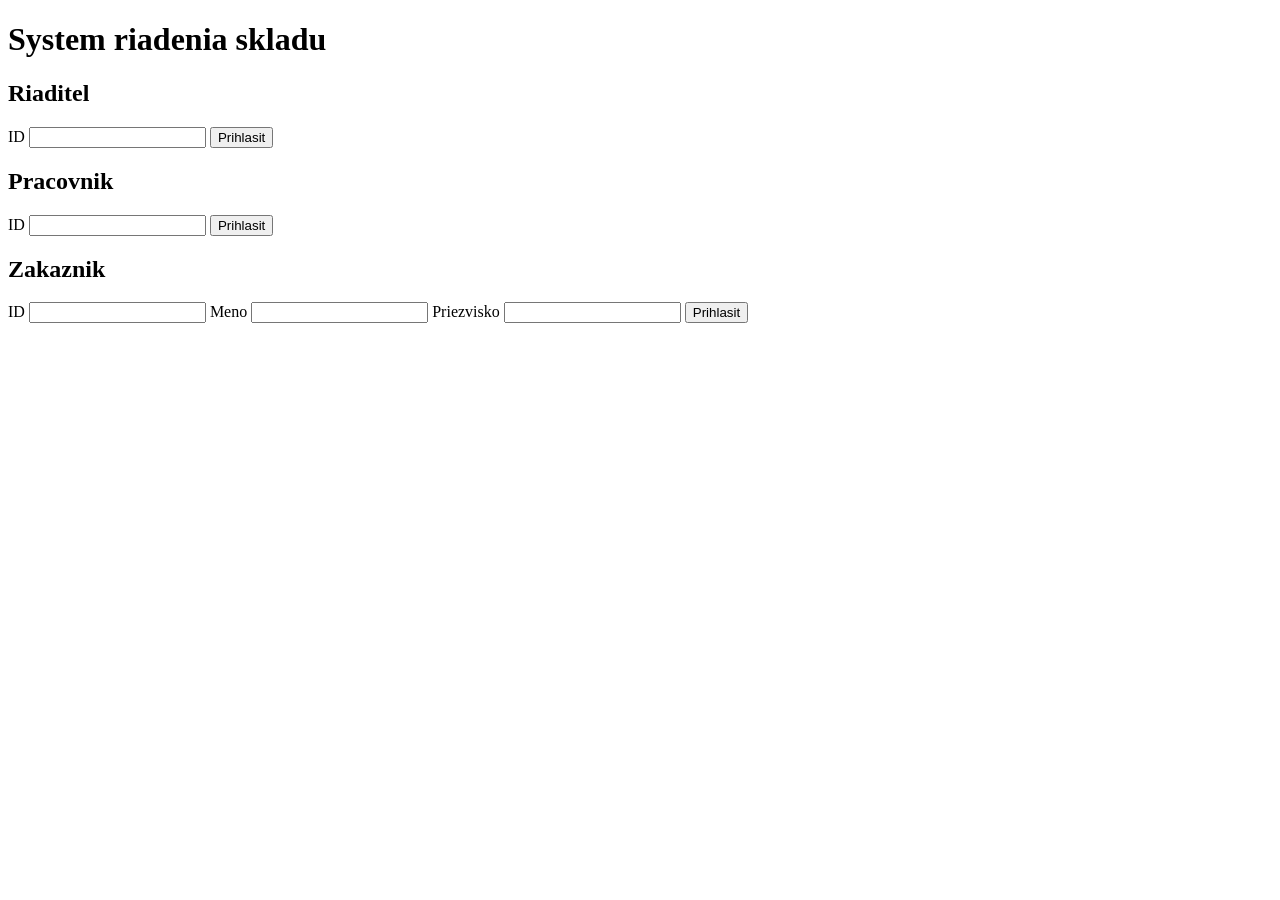
==== src/main/resources/templates/index.html @ bef43a16 "feat: add Thymeleaf UI with session login and role interceptors - add login and logout for director," ====
<!DOCTYPE html>
<html lang="sk" xmlns:th="http://www.thymeleaf.org">
<head>
    <meta charset="UTF-8">
    <title>Sklad - prihlasenie</title>
    <link rel="stylesheet" th:href="@{/style.css}">
</head>
<body>
<header>
    <h1>System riadenia skladu</h1>
</header>
<main>
    <p class="chyba" th:if="${chyba}" th:text="${chyba}"></p>
    <div class="karty">
        <section class="karta">
            <h2>Riaditel</h2>
            <form method="post" th:action="@{/prihlasenie/riaditel}">
                <label>ID <input type="text" name="id" required></label>
                <button type="submit">Prihlasit</button>
            </form>
        </section>
        <section class="karta">
            <h2>Pracovnik</h2>
            <form method="post" th:action="@{/prihlasenie/pracovnik}">
                <label>ID <input type="text" name="id" required></label>
                <button type="submit">Prihlasit</button>
            </form>
        </section>
        <section class="karta">
            <h2>Zakaznik</h2>
            <form method="post" th:action="@{/prihlasenie/zakaznik}">
                <label>ID <input type="text" name="id" required></label>
                <label>Meno <input type="text" name="meno" required></label>
                <label>Priezvisko <input type="text" name="priezvisko" required></label>
                <button type="submit">Prihlasit</button>
            </form>
        </section>
    </div>
</main>
</body>
</html>
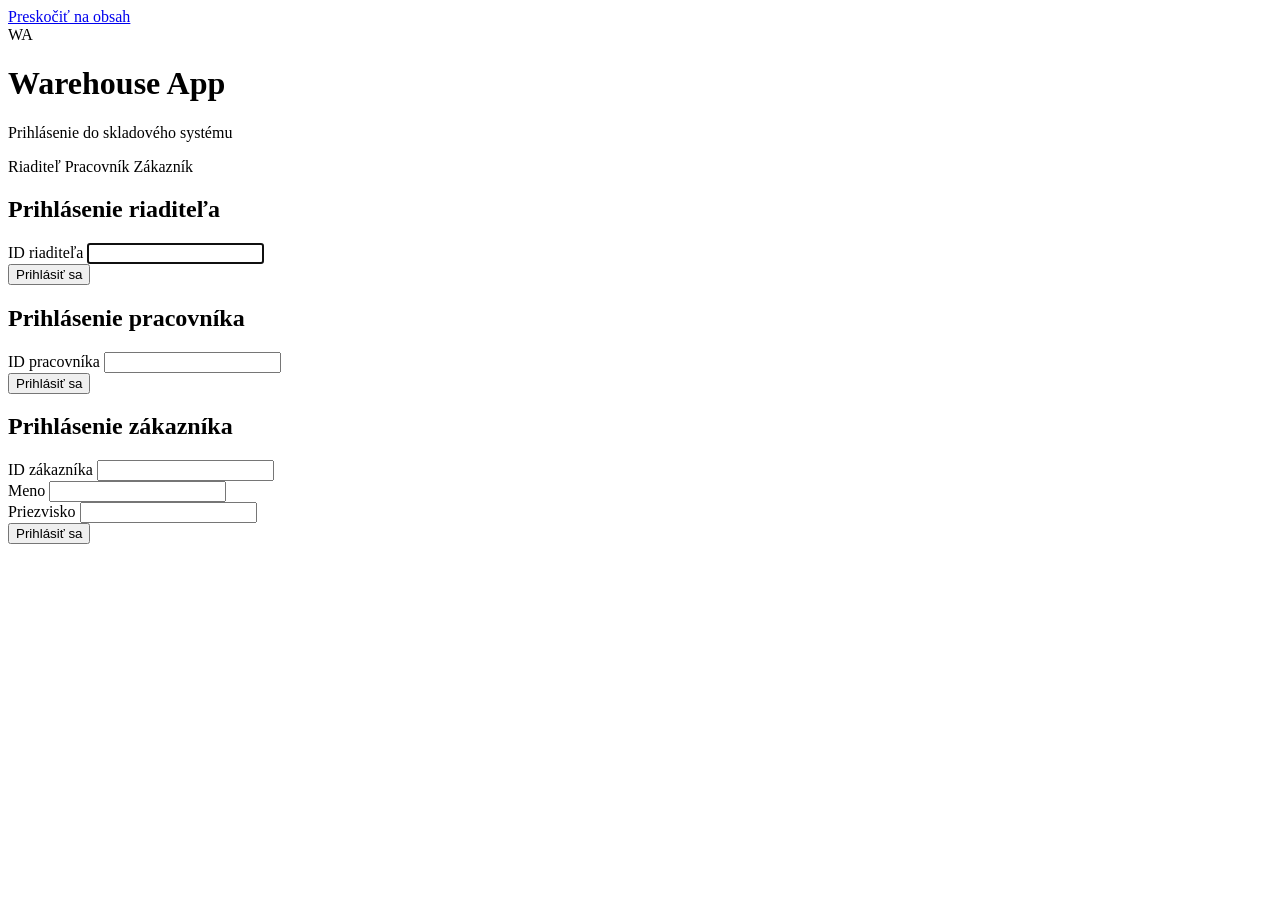
==== commit 3312106d: "feat(ui): modernize design and add role-tab login with user switching - rewrite stylesheet with desi" ====
--- a/src/main/resources/templates/index.html
+++ b/src/main/resources/templates/index.html
@@ -1,41 +1,70 @@
 <!DOCTYPE html>
 <html lang="sk" xmlns:th="http://www.thymeleaf.org">
-<head>
-    <meta charset="UTF-8">
-    <title>Sklad - prihlasenie</title>
-    <link rel="stylesheet" th:href="@{/style.css}">
-</head>
-<body>
-<header>
-    <h1>System riadenia skladu</h1>
-</header>
-<main>
-    <p class="chyba" th:if="${chyba}" th:text="${chyba}"></p>
-    <div class="karty">
-        <section class="karta">
-            <h2>Riaditel</h2>
-            <form method="post" th:action="@{/prihlasenie/riaditel}">
-                <label>ID <input type="text" name="id" required></label>
-                <button type="submit">Prihlasit</button>
-            </form>
-        </section>
-        <section class="karta">
-            <h2>Pracovnik</h2>
-            <form method="post" th:action="@{/prihlasenie/pracovnik}">
-                <label>ID <input type="text" name="id" required></label>
-                <button type="submit">Prihlasit</button>
-            </form>
-        </section>
-        <section class="karta">
-            <h2>Zakaznik</h2>
-            <form method="post" th:action="@{/prihlasenie/zakaznik}">
-                <label>ID <input type="text" name="id" required></label>
-                <label>Meno <input type="text" name="meno" required></label>
-                <label>Priezvisko <input type="text" name="priezvisko" required></label>
-                <button type="submit">Prihlasit</button>
-            </form>
-        </section>
-    </div>
+<head th:replace="~{fragments/layout :: hlavicka('Prihlásenie')}"></head>
+<body class="page-login">
+<a class="skip-link" href="#obsah">Preskočiť na obsah</a>
+<div class="login-head">
+    <span class="brand-mark" aria-hidden="true">WA</span>
+    <h1>Warehouse App</h1>
+    <p>Prihlásenie do skladového systému</p>
+</div>
+<main id="obsah" class="container container-narrow">
+    <div th:replace="~{fragments/layout :: spravy}"></div>
+
+    <nav class="tabs" aria-label="Výber roly">
+        <a th:href="@{/(rola='riaditel')}" class="tab"
+           th:classappend="${rola == 'riaditel'} ? 'tab-active'"
+           th:attr="aria-current=${rola == 'riaditel'} ? 'page' : null">Riaditeľ</a>
+        <a th:href="@{/(rola='pracovnik')}" class="tab"
+           th:classappend="${rola == 'pracovnik'} ? 'tab-active'"
+           th:attr="aria-current=${rola == 'pracovnik'} ? 'page' : null">Pracovník</a>
+        <a th:href="@{/(rola='zakaznik')}" class="tab"
+           th:classappend="${rola == 'zakaznik'} ? 'tab-active'"
+           th:attr="aria-current=${rola == 'zakaznik'} ? 'page' : null">Zákazník</a>
+    </nav>
+
+    <section class="card" th:if="${rola == 'riaditel'}">
+        <h2>Prihlásenie riaditeľa</h2>
+        <form method="post" th:action="@{/prihlasenie/riaditel}">
+            <div class="field">
+                <label for="riaditel-id">ID riaditeľa</label>
+                <input id="riaditel-id" type="text" name="id" inputmode="numeric" autocomplete="off" required autofocus>
+            </div>
+            <button type="submit" class="btn btn-primary btn-block">Prihlásiť sa</button>
+        </form>
+    </section>
+
+    <section class="card" th:if="${rola == 'pracovnik'}">
+        <h2>Prihlásenie pracovníka</h2>
+        <form method="post" th:action="@{/prihlasenie/pracovnik}">
+            <div class="field">
+                <label for="pracovnik-id">ID pracovníka</label>
+                <input id="pracovnik-id" type="text" name="id" inputmode="numeric" autocomplete="off" required autofocus>
+            </div>
+            <button type="submit" class="btn btn-primary btn-block">Prihlásiť sa</button>
+        </form>
+    </section>
+
+    <section class="card" th:if="${rola == 'zakaznik'}">
+        <h2>Prihlásenie zákazníka</h2>
+        <form method="post" th:action="@{/prihlasenie/zakaznik}">
+            <div class="field">
+                <label for="zakaznik-id">ID zákazníka</label>
+                <input id="zakaznik-id" type="text" name="id" inputmode="numeric" autocomplete="off" required autofocus>
+            </div>
+            <div class="field">
+                <label for="zakaznik-meno">Meno</label>
+                <input id="zakaznik-meno" type="text" name="meno" autocomplete="given-name" required>
+            </div>
+            <div class="field">
+                <label for="zakaznik-priezvisko">Priezvisko</label>
+                <input id="zakaznik-priezvisko" type="text" name="priezvisko" autocomplete="family-name" required>
+            </div>
+            <button type="submit" class="btn btn-primary btn-block">Prihlásiť sa</button>
+        </form>
+    </section>
 </main>
+<footer th:replace="~{fragments/layout :: pata}"></footer>
+<script th:replace="~{fragments/layout :: appskript}"></script>
 </body>
 </html>
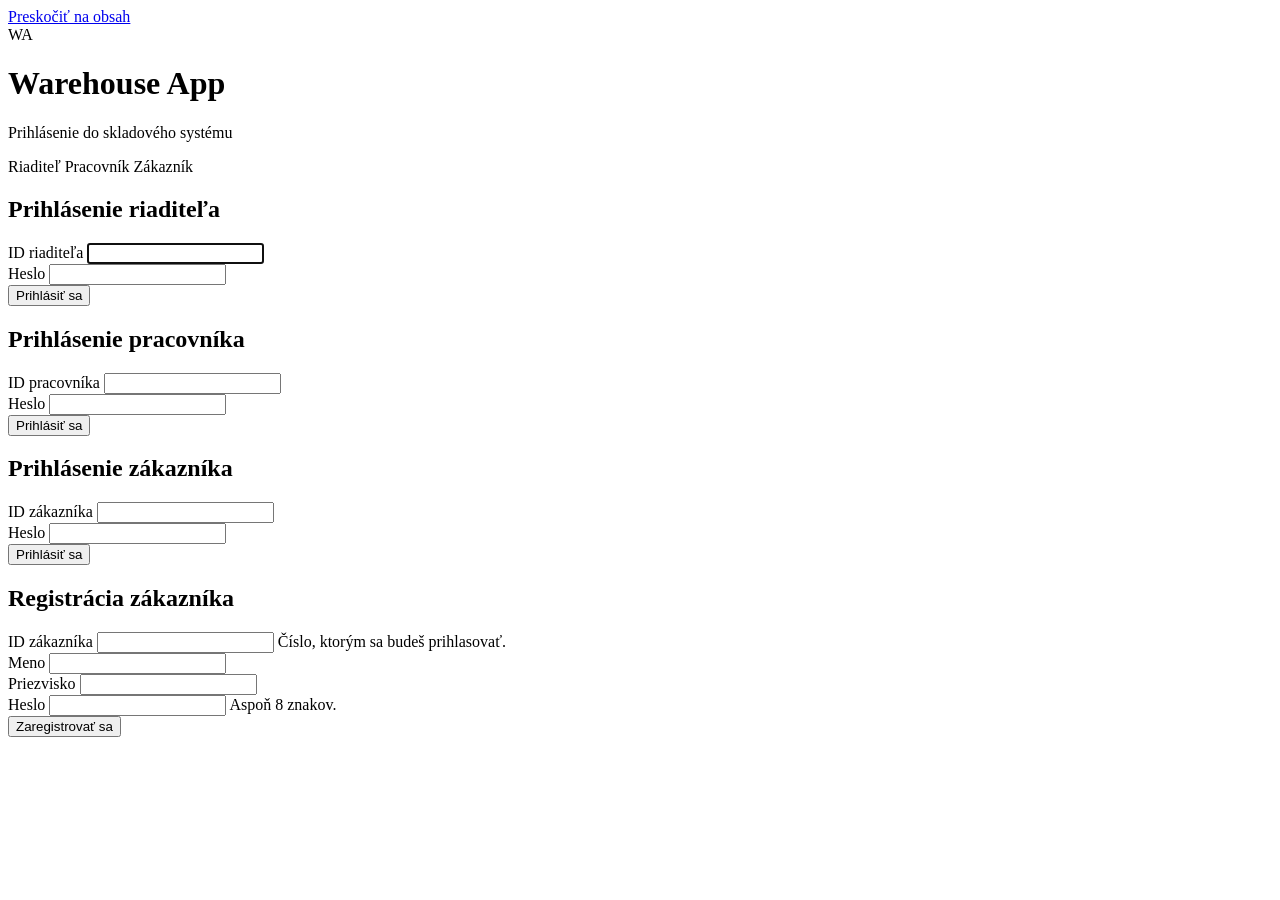
==== commit 85c694f9: "feat(security): add Spring Security login with hashed passwords and CSRF - Log in by role, ID and pa" ====
--- a/src/main/resources/templates/index.html
+++ b/src/main/resources/templates/index.html
@@ -25,10 +25,15 @@
 
     <section class="card" th:if="${rola == 'riaditel'}">
         <h2>Prihlásenie riaditeľa</h2>
-        <form method="post" th:action="@{/prihlasenie/riaditel}">
+        <form method="post" th:action="@{/prihlasenie}">
+            <input type="hidden" name="rola" value="RIADITEL">
             <div class="field">
                 <label for="riaditel-id">ID riaditeľa</label>
-                <input id="riaditel-id" type="text" name="id" inputmode="numeric" autocomplete="off" required autofocus>
+                <input id="riaditel-id" type="text" name="id" inputmode="numeric" autocomplete="username" required autofocus>
+            </div>
+            <div class="field">
+                <label for="riaditel-heslo">Heslo</label>
+                <input id="riaditel-heslo" type="password" name="heslo" autocomplete="current-password" required>
             </div>
             <button type="submit" class="btn btn-primary btn-block">Prihlásiť sa</button>
         </form>
@@ -36,10 +41,15 @@
 
     <section class="card" th:if="${rola == 'pracovnik'}">
         <h2>Prihlásenie pracovníka</h2>
-        <form method="post" th:action="@{/prihlasenie/pracovnik}">
+        <form method="post" th:action="@{/prihlasenie}">
+            <input type="hidden" name="rola" value="PRACOVNIK">
             <div class="field">
                 <label for="pracovnik-id">ID pracovníka</label>
-                <input id="pracovnik-id" type="text" name="id" inputmode="numeric" autocomplete="off" required autofocus>
+                <input id="pracovnik-id" type="text" name="id" inputmode="numeric" autocomplete="username" required autofocus>
+            </div>
+            <div class="field">
+                <label for="pracovnik-heslo">Heslo</label>
+                <input id="pracovnik-heslo" type="password" name="heslo" autocomplete="current-password" required>
             </div>
             <button type="submit" class="btn btn-primary btn-block">Prihlásiť sa</button>
         </form>
@@ -47,20 +57,43 @@
 
     <section class="card" th:if="${rola == 'zakaznik'}">
         <h2>Prihlásenie zákazníka</h2>
-        <form method="post" th:action="@{/prihlasenie/zakaznik}">
+        <form method="post" th:action="@{/prihlasenie}">
+            <input type="hidden" name="rola" value="ZAKAZNIK">
             <div class="field">
                 <label for="zakaznik-id">ID zákazníka</label>
-                <input id="zakaznik-id" type="text" name="id" inputmode="numeric" autocomplete="off" required autofocus>
+                <input id="zakaznik-id" type="text" name="id" inputmode="numeric" autocomplete="username" required autofocus>
             </div>
             <div class="field">
-                <label for="zakaznik-meno">Meno</label>
-                <input id="zakaznik-meno" type="text" name="meno" autocomplete="given-name" required>
+                <label for="zakaznik-heslo">Heslo</label>
+                <input id="zakaznik-heslo" type="password" name="heslo" autocomplete="current-password" required>
+            </div>
+            <button type="submit" class="btn btn-primary btn-block">Prihlásiť sa</button>
+        </form>
+    </section>
+
+    <section class="card" th:if="${rola == 'zakaznik'}">
+        <h2>Registrácia zákazníka</h2>
+        <form method="post" th:action="@{/registracia}">
+            <div class="field">
+                <label for="registracia-id">ID zákazníka</label>
+                <input id="registracia-id" type="text" name="id" inputmode="numeric" autocomplete="off" required>
+                <span class="hint">Číslo, ktorým sa budeš prihlasovať.</span>
             </div>
             <div class="field">
-                <label for="zakaznik-priezvisko">Priezvisko</label>
-                <input id="zakaznik-priezvisko" type="text" name="priezvisko" autocomplete="family-name" required>
+                <label for="registracia-meno">Meno</label>
+                <input id="registracia-meno" type="text" name="meno" autocomplete="given-name" required>
             </div>
-            <button type="submit" class="btn btn-primary btn-block">Prihlásiť sa</button>
+            <div class="field">
+                <label for="registracia-priezvisko">Priezvisko</label>
+                <input id="registracia-priezvisko" type="text" name="priezvisko" autocomplete="family-name" required>
+            </div>
+            <div class="field">
+                <label for="registracia-heslo">Heslo</label>
+                <input id="registracia-heslo" type="password" name="heslo" autocomplete="new-password"
+                       minlength="8" maxlength="72" required>
+                <span class="hint">Aspoň 8 znakov.</span>
+            </div>
+            <button type="submit" class="btn btn-ghost btn-block">Zaregistrovať sa</button>
         </form>
     </section>
 </main>
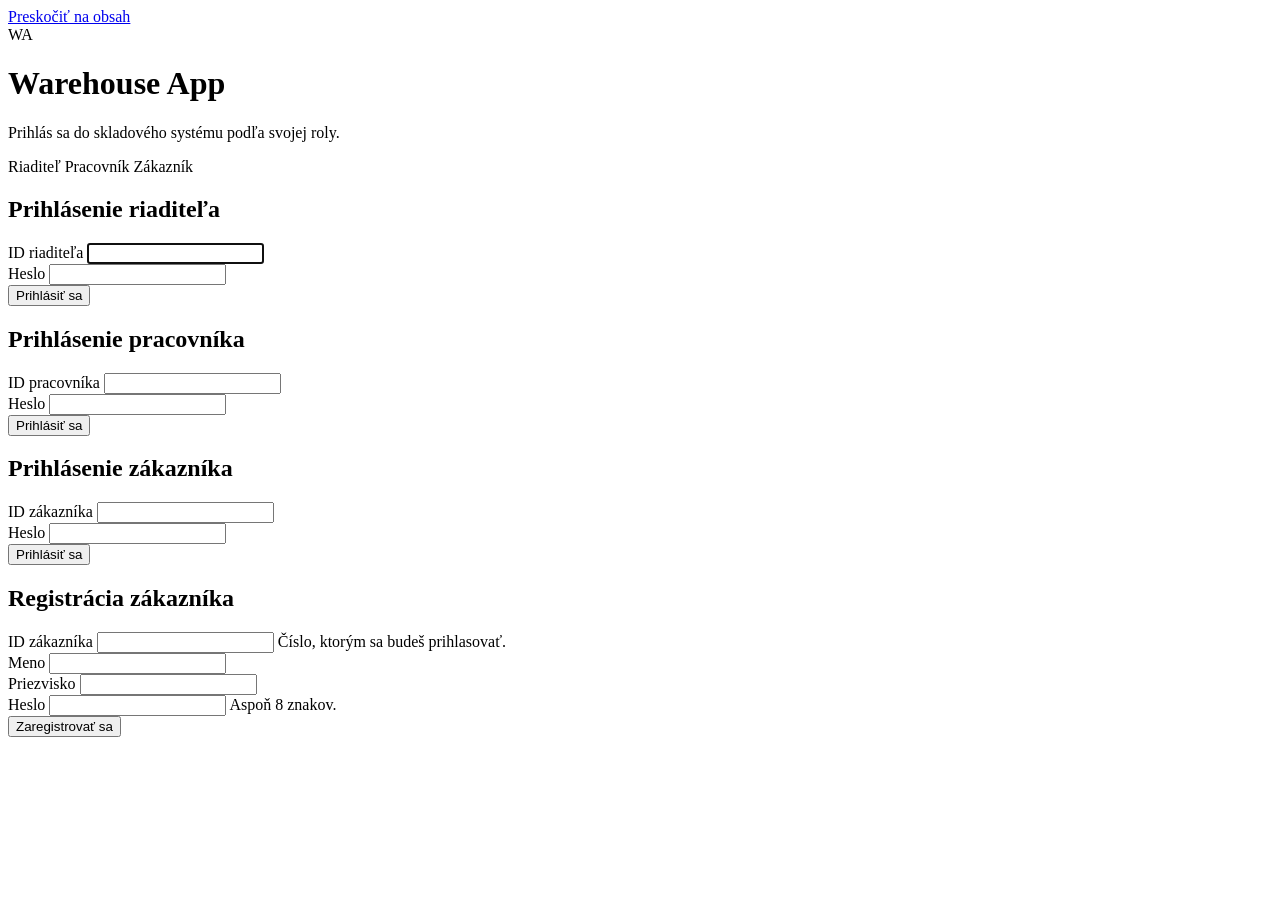
==== commit df9fe161: "feat: production hardening batch 1 and modern UI - Split config into dev/prod profiles; prod secrets" ====
--- a/src/main/resources/templates/index.html
+++ b/src/main/resources/templates/index.html
@@ -6,7 +6,7 @@
 <div class="login-head">
     <span class="brand-mark" aria-hidden="true">WA</span>
     <h1>Warehouse App</h1>
-    <p>Prihlásenie do skladového systému</p>
+    <p>Prihlás sa do skladového systému podľa svojej roly.</p>
 </div>
 <main id="obsah" class="container container-narrow">
     <div th:replace="~{fragments/layout :: spravy}"></div>
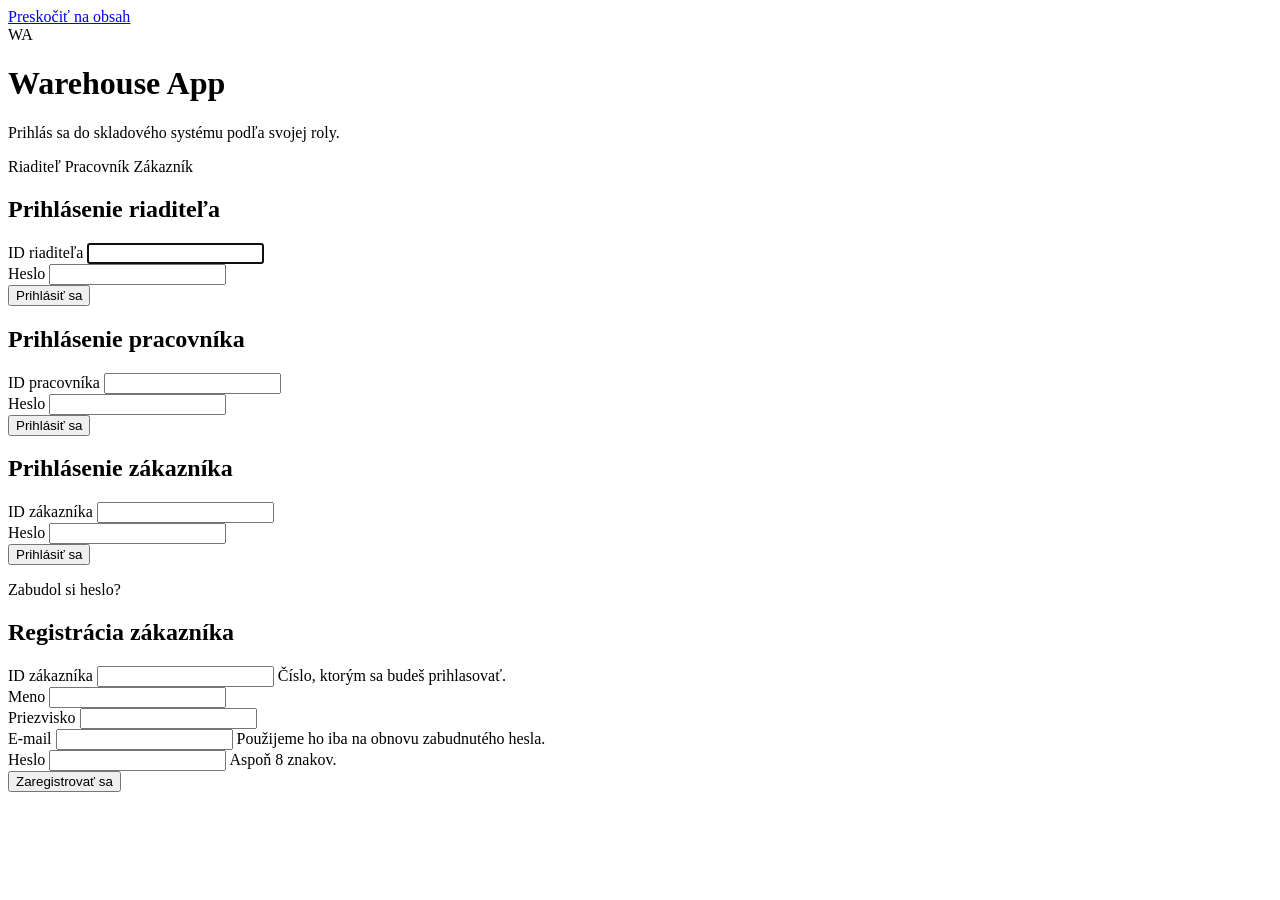
==== commit 07f268f3: "feat: HTTPS, proxy handling, password recovery, shared sessions, audit retention - https profile wit" ====
--- a/src/main/resources/templates/index.html
+++ b/src/main/resources/templates/index.html
@@ -69,6 +69,7 @@
             </div>
             <button type="submit" class="btn btn-primary btn-block">Prihlásiť sa</button>
         </form>
+        <p class="text-center form-link"><a th:href="@{/heslo/zabudnute}">Zabudol si heslo?</a></p>
     </section>
 
     <section class="card" th:if="${rola == 'zakaznik'}">
@@ -88,6 +89,11 @@
                 <input id="registracia-priezvisko" type="text" name="priezvisko" autocomplete="family-name" required>
             </div>
             <div class="field">
+                <label for="registracia-email">E-mail</label>
+                <input id="registracia-email" type="email" name="email" autocomplete="email" maxlength="254" required>
+                <span class="hint">Použijeme ho iba na obnovu zabudnutého hesla.</span>
+            </div>
+            <div class="field">
                 <label for="registracia-heslo">Heslo</label>
                 <input id="registracia-heslo" type="password" name="heslo" autocomplete="new-password"
                        minlength="8" maxlength="72" required>
